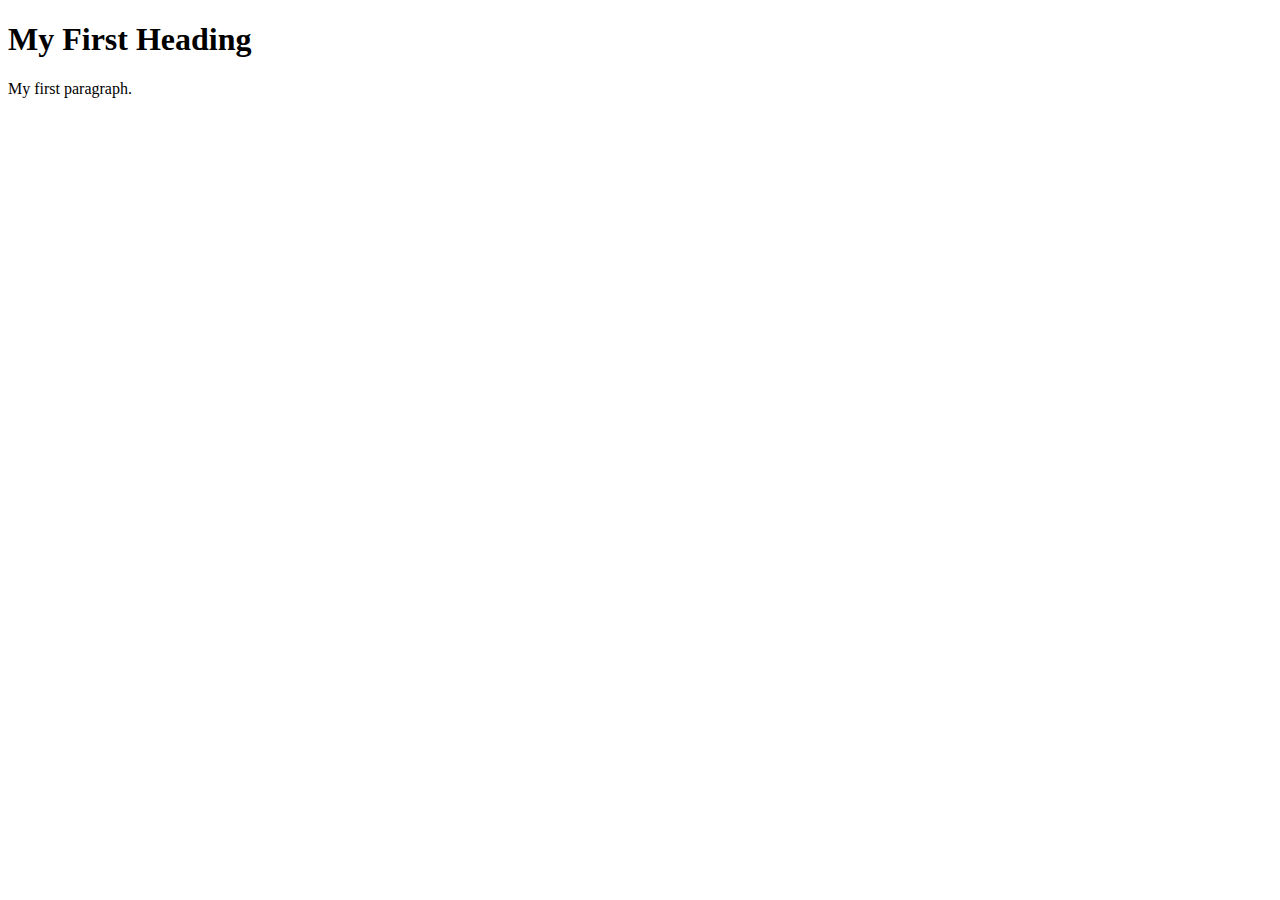
==== ComputationalSkills/web/index.html @ 4165409f "Html" ====
<!DOCTYPE html>
<html lang="en">
  <head>
    <meta charset="utf-8">
    <title>Page Title</title>
    <meta name="description" content="Page description">
    <meta name="author" content="Page author">
  </head>
  <body>
    <h1>My First Heading</h1>
    <p>My first paragraph.</p>
  </body>
</html>
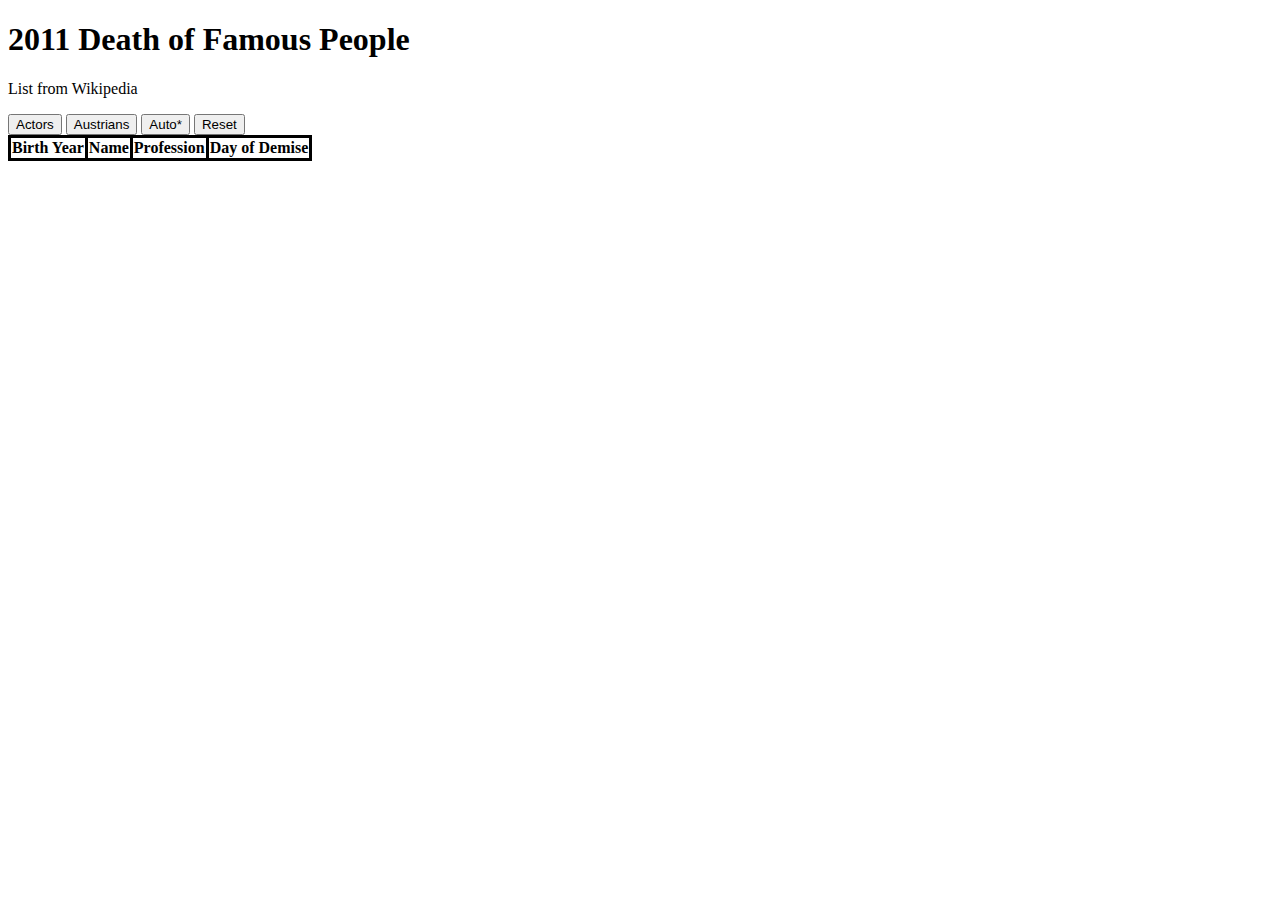
==== commit cdec4619: "wikiFertig" ====
--- a/ComputationalSkills/web/index.html
+++ b/ComputationalSkills/web/index.html
@@ -5,9 +5,25 @@
     <title>Page Title</title>
     <meta name="description" content="Page description">
     <meta name="author" content="Page author">
+    <link rel="stylesheet" type="text/css" href="index.css" />
+    <script type="text/javascript" src="main.js"> </script>
   </head>
+
   <body>
-    <h1>My First Heading</h1>
-    <p>My first paragraph.</p>
+    <h1> 2011 Death of Famous People </h1>
+    <p> List from Wikipedia </p>
+    <button type="button" value="actor" id="redButton">Actors</button>
+        <button type="button" value="austrian" id="greenButton">Austrians</button>
+        <button type="button" value="auto" id="greenButton">Auto*</button>
+        <button type="reset" value="reset" id="blueButton">Reset</button>
+    <table id="persons-table">
+        <tr class="table-headings">
+          <th> Birth Year </th>
+          <th> Name</th>
+          <th>Profession</th>
+          <th>Day of Demise</th>
+        </tr>
+    </table>
+
   </body>
 </html>
--- a/ComputationalSkills/web/index.css
+++ b/ComputationalSkills/web/index.css
@@ -0,0 +1,7 @@
+#persons-table, #persons-table * {
+  border-spacing: 0;
+  border-collapse: collapse;
+  border: solid;
+}
+/* Console kann den Fehler finden
+*/ 
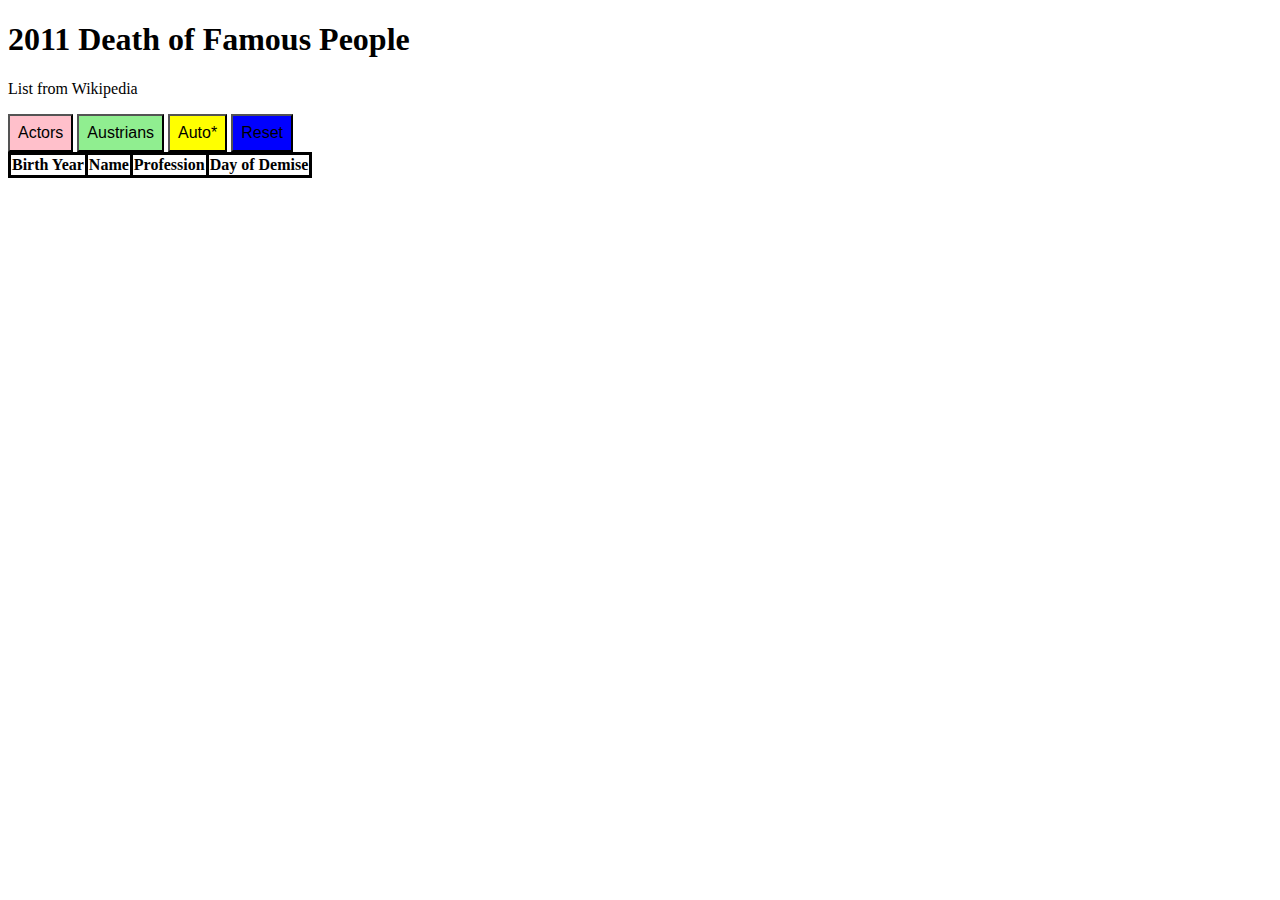
==== commit aa642252: "wikifertig2" ====
--- a/ComputationalSkills/web/index.html
+++ b/ComputationalSkills/web/index.html
@@ -14,7 +14,7 @@
     <p> List from Wikipedia </p>
     <button type="button" value="actor" id="redButton">Actors</button>
         <button type="button" value="austrian" id="greenButton">Austrians</button>
-        <button type="button" value="auto" id="greenButton">Auto*</button>
+        <button type="button" value="auto" id="yellowButton">Auto*</button>
         <button type="reset" value="reset" id="blueButton">Reset</button>
     <table id="persons-table">
         <tr class="table-headings">
--- a/ComputationalSkills/web/index.css
+++ b/ComputationalSkills/web/index.css
@@ -3,5 +3,28 @@
   border-collapse: collapse;
   border: solid;
 }
-/* Console kann den Fehler finden
-*/ 
+
+button {
+  font-size: 16px;
+  padding: 8px;
+}
+
+#redButton{
+  background-color: pink;
+}
+
+#greenButton{
+  background-color: lightgreen;
+
+}
+
+#yellowButton{
+  background-color: yellow;
+}
+
+#blueButton{
+  background-color: blue;
+}
+/* Console kann
+ den Fehler finden
+*/
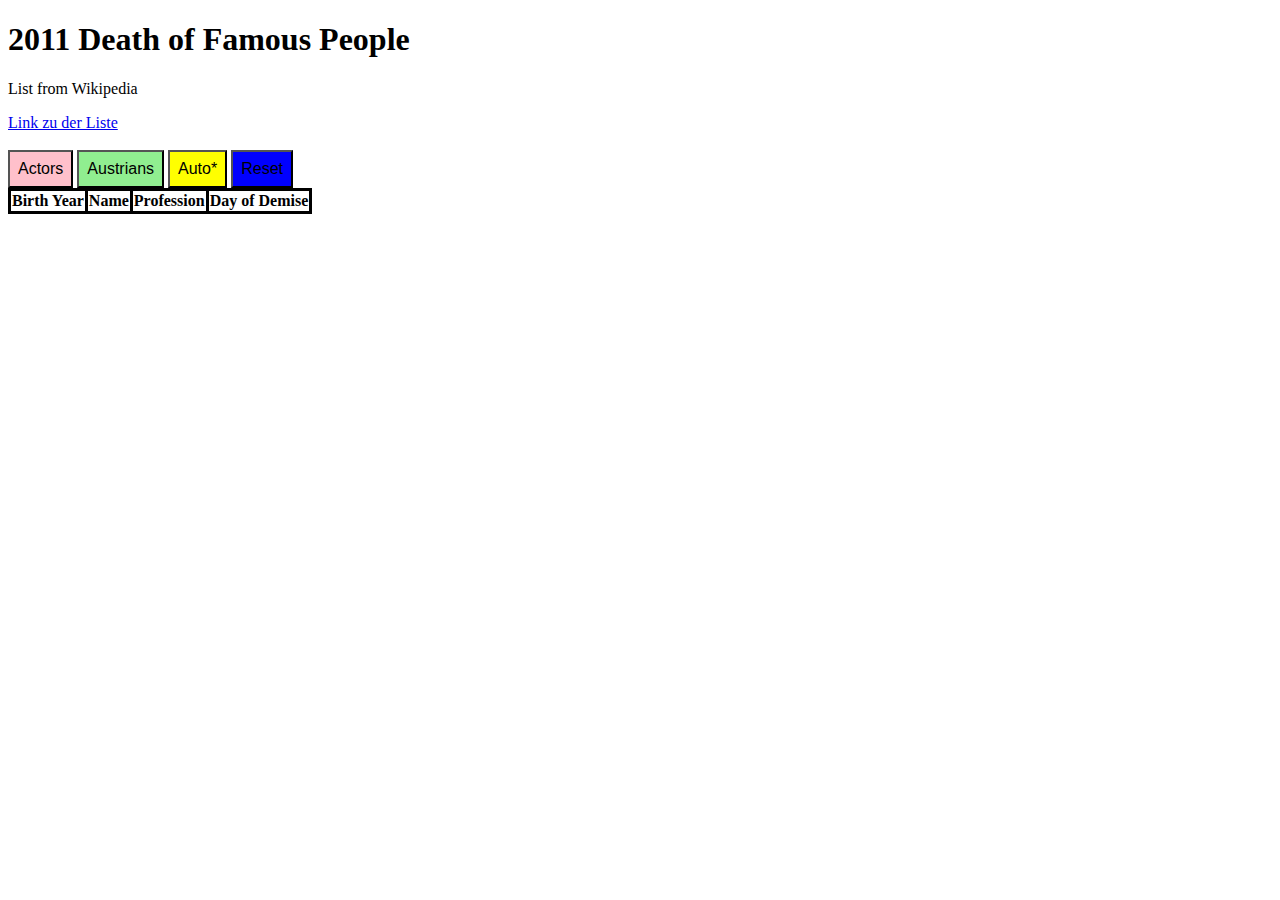
==== commit 958ce369: "Wiki4" ====
--- a/ComputationalSkills/web/index.html
+++ b/ComputationalSkills/web/index.html
@@ -2,7 +2,7 @@
 <html lang="en">
   <head>
     <meta charset="utf-8">
-    <title>Page Title</title>
+    <title>I can see dead people</title>
     <meta name="description" content="Page description">
     <meta name="author" content="Page author">
     <link rel="stylesheet" type="text/css" href="index.css" />
@@ -12,6 +12,9 @@
   <body>
     <h1> 2011 Death of Famous People </h1>
     <p> List from Wikipedia </p>
+    <a href="https://de.wikipedia.org/wiki/2011"> Link zu der Liste </a>
+  </br>
+  </br>
     <button type="button" value="actor" id="redButton">Actors</button>
         <button type="button" value="austrian" id="greenButton">Austrians</button>
         <button type="button" value="auto" id="yellowButton">Auto*</button>
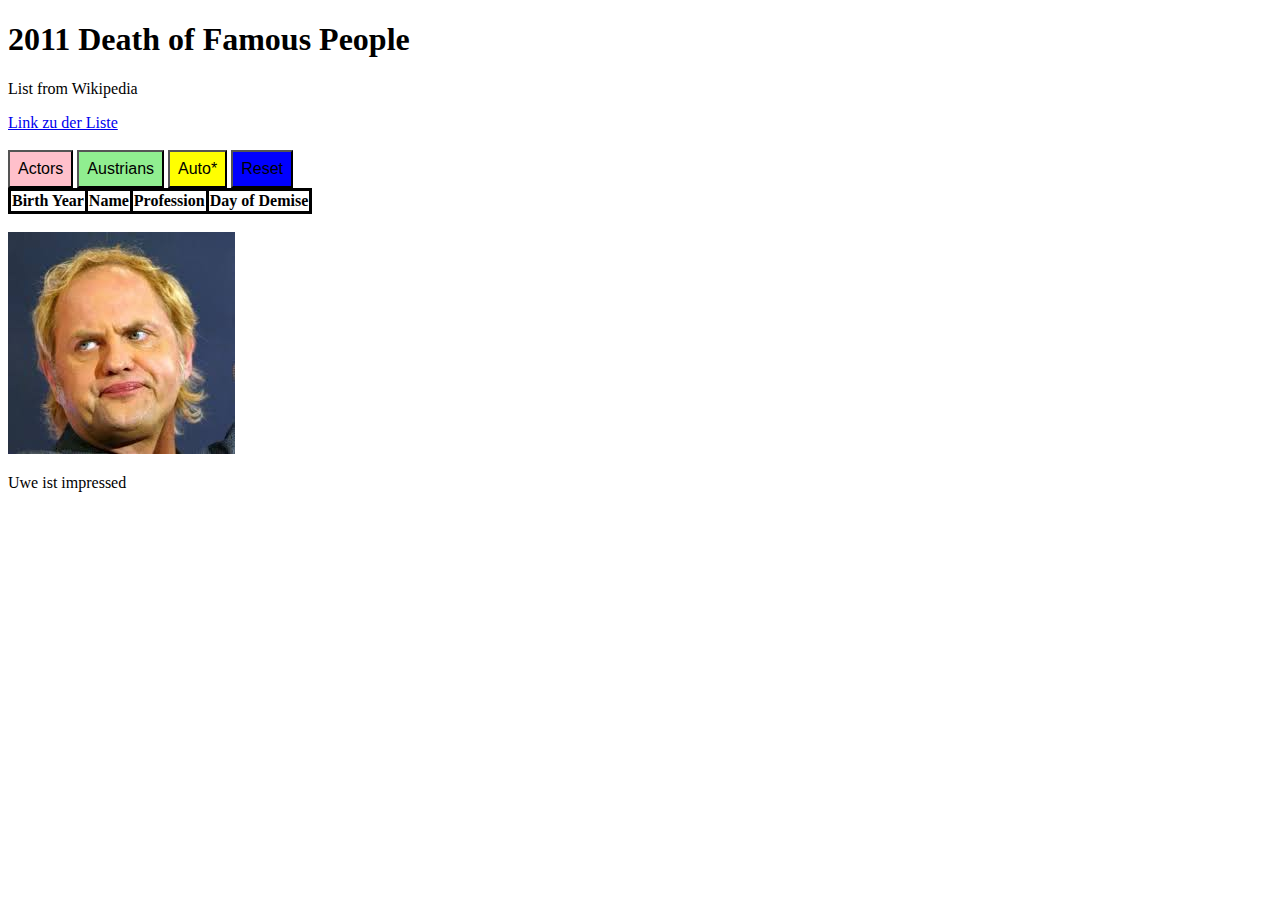
==== commit a937b9d5: "Wiki5" ====
--- a/ComputationalSkills/web/index.html
+++ b/ComputationalSkills/web/index.html
@@ -27,6 +27,9 @@
           <th>Day of Demise</th>
         </tr>
     </table>
-
+  </br>
+    <img src="[data-uri]"
+  </br>
+    <p> Uwe ist impressed </p>
   </body>
 </html>
--- a/ComputationalSkills/web/index.css
+++ b/ComputationalSkills/web/index.css
@@ -25,6 +25,7 @@
 #blueButton{
   background-color: blue;
 }
+
 /* Console kann
  den Fehler finden
 */
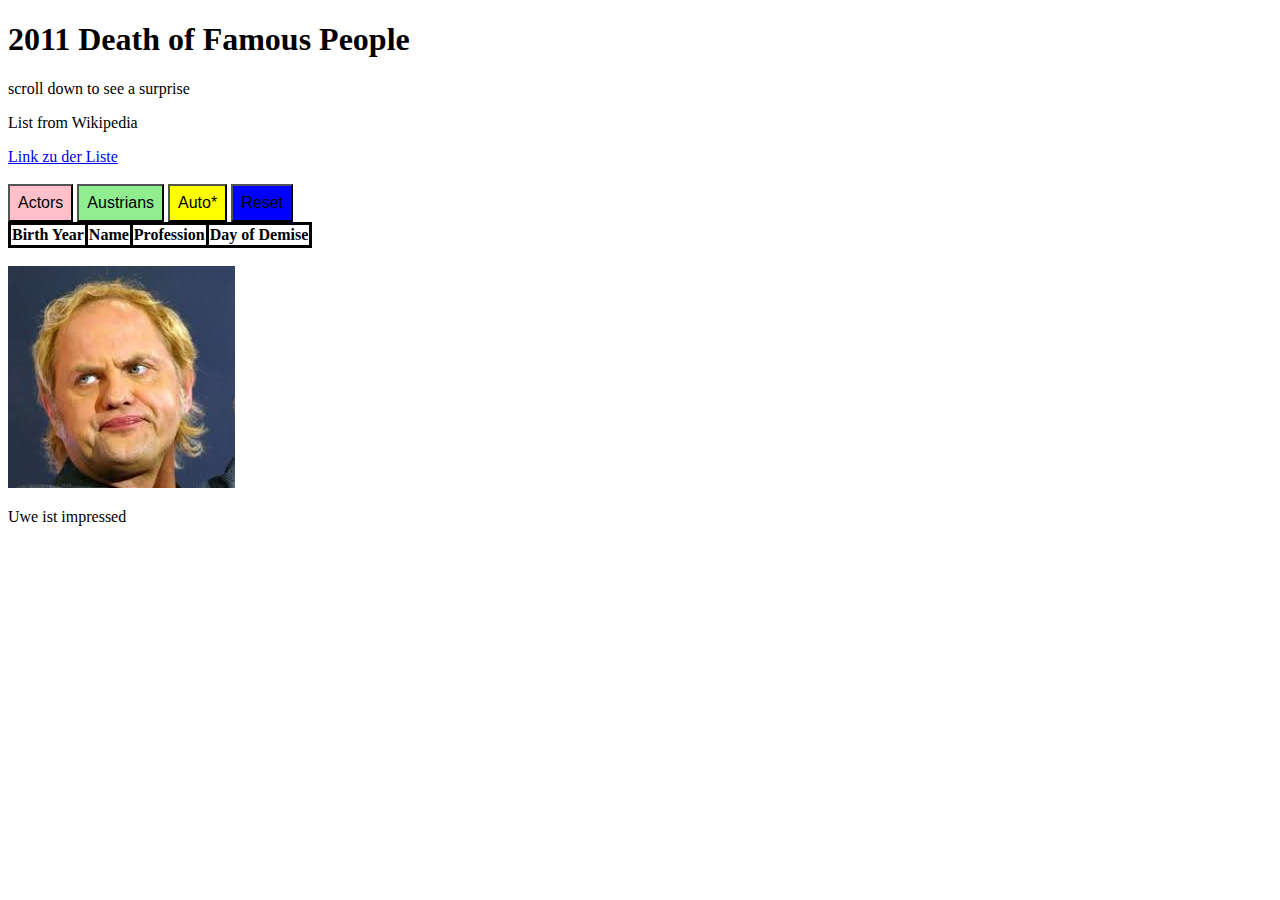
==== commit 0c6622b9: "Wiki7" ====
--- a/ComputationalSkills/web/index.html
+++ b/ComputationalSkills/web/index.html
@@ -11,6 +11,7 @@
 
   <body>
     <h1> 2011 Death of Famous People </h1>
+    <p> scroll down to see a surprise </p>
     <p> List from Wikipedia </p>
     <a href="https://de.wikipedia.org/wiki/2011"> Link zu der Liste </a>
   </br>
